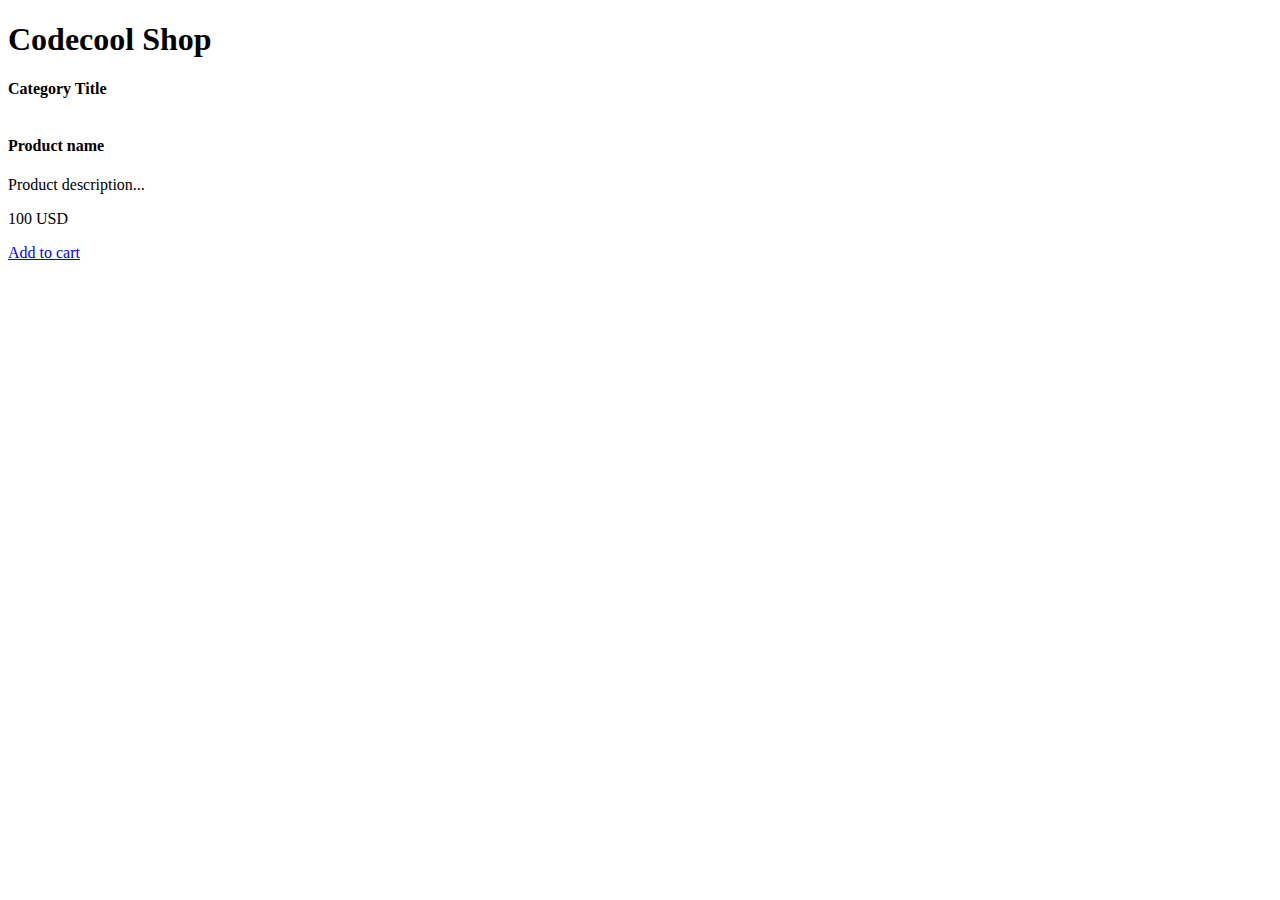
==== src/main/webapp/templates/product/index.html @ 76e2ab36 "starter project" ====
<!doctype html>
<html lang="en" xmlns="http://www.w3.org/1999/xhtml" xmlns:th="http://www.thymeleaf.org">
<head>
    <meta charset="utf-8" />
    <meta name="author" content="Codecool" />
    <meta name="viewport" content="width=device-width, initial-scale=1, shrink-to-fit=no" />

    <title>Codecool Shop</title>

    <!-- Bootstrap components -->
    <!-- Latest compiled and minified Jquery -->
    <script src="https://code.jquery.com/jquery-3.3.1.min.js"
            integrity="sha256-FgpCb/KJQlLNfOu91ta32o/NMZxltwRo8QtmkMRdAu8=" crossorigin="anonymous"></script>

    <!--Latest compiled and minified Popper -->
    <script src="https://cdnjs.cloudflare.com/ajax/libs/popper.js/1.14.3/umd/popper.min.js"
            integrity="sha384-ZMP7rVo3mIykV+2+9J3UJ46jBk0WLaUAdn689aCwoqbBJiSnjAK/l8WvCWPIPm49" crossorigin="anonymous"></script>

    <!-- Latest compiled and minified JavaScript -->
    <script src="https://stackpath.bootstrapcdn.com/bootstrap/4.2.1/js/bootstrap.min.js"
    integrity="sha384-B0UglyR+jN6CkvvICOB2joaf5I4l3gm9GU6Hc1og6Ls7i6U/mkkaduKaBhlAXv9k" crossorigin="anonymous"></script>

    <!-- Latest compiled and minified CSS -->
    <link href="https://stackpath.bootstrapcdn.com/bootstrap/4.2.1/css/bootstrap.min.css" rel="stylesheet"
          integrity="sha384-GJzZqFGwb1QTTN6wy59ffF1BuGJpLSa9DkKMp0DgiMDm4iYMj70gZWKYbI706tWS" crossorigin="anonymous">
    <!-- End of Bootstrap components -->

    <link rel="stylesheet" type="text/css" href="/static/css/custom.css" />
</head>

<body>

<div class="jumbotron text-center">
    <h1>Codecool Shop</h1>
</div>

<div class="container">
    <div class="card">
        <strong th:text="${category.name}">Category Title</strong>
    </div>

    <div id="products" class="row">
        <div class="col col-sm-12 col-md-6 col-lg-4" th:each="prod,iterStat : ${products}">
            <div class="card">
                <img class="" src="http://placehold.it/400x250/000/fff" th:attr="src='/static/img/product_' + ${prod.id} + '.jpg'" alt="" />
                <div class="card-header">
                    <h4 class="card-title" th:text="${prod.name}">Product name</h4>
                    <p class="card-text" th:text="${prod.description}">Product description... </p>
                </div>
                <div class="card-body">
                    <div class="card-text">
                        <p class="lead" th:text="${prod.getPrice()}">100 USD</p>
                    </div>
                    <div class="card-text">
                        <a class="btn btn-success" href="#">Add to cart</a>
                    </div>
                </div>
            </div>
        </div>
    </div>

</div>

<div th:replace="footer.html :: copy"></div>

</body>
</html>
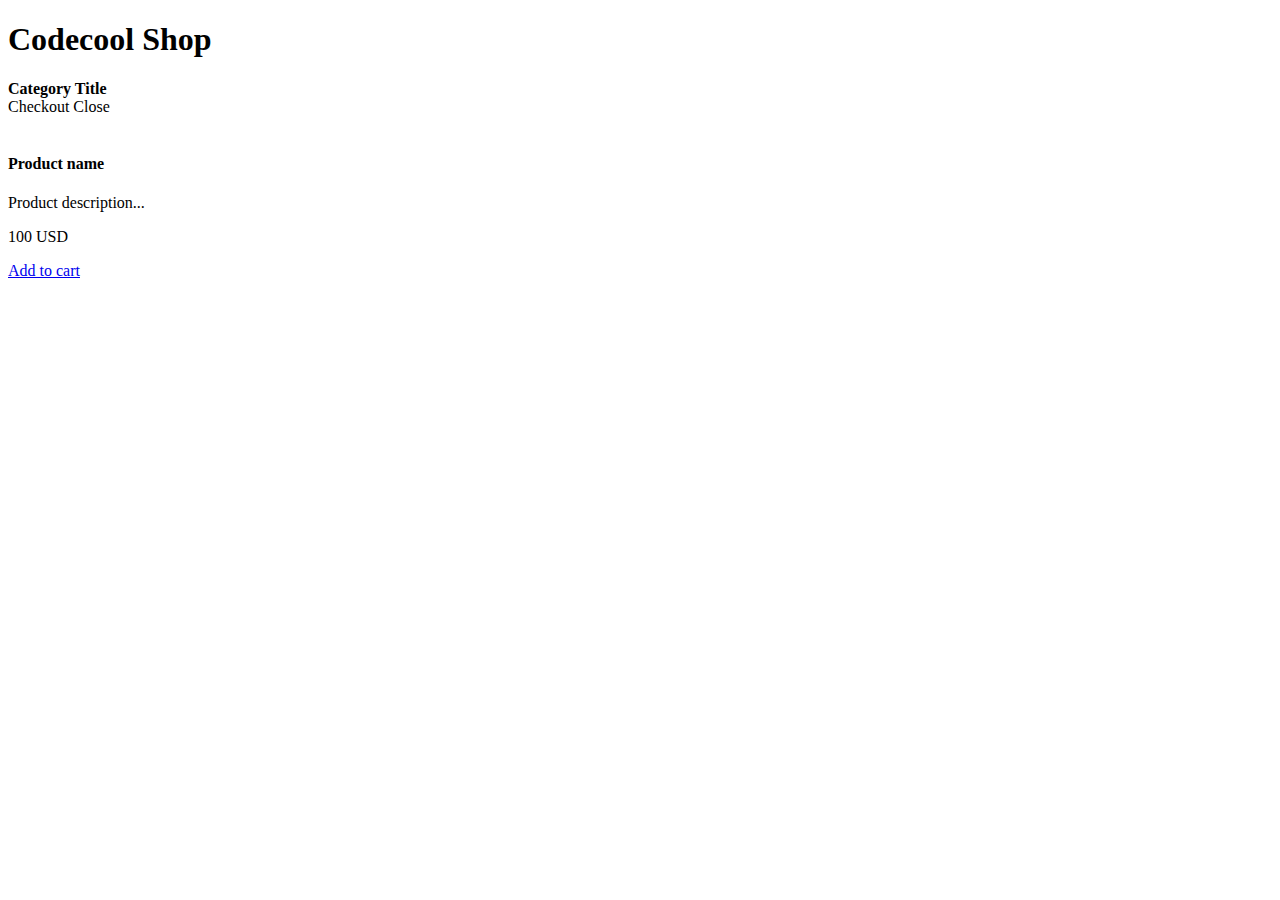
==== commit 9446e217: "Edit: sidebar with close and checkout buttons added" ====
--- a/src/main/webapp/templates/product/index.html
+++ b/src/main/webapp/templates/product/index.html
@@ -20,6 +20,8 @@
     <script src="https://stackpath.bootstrapcdn.com/bootstrap/4.2.1/js/bootstrap.min.js"
     integrity="sha384-B0UglyR+jN6CkvvICOB2joaf5I4l3gm9GU6Hc1og6Ls7i6U/mkkaduKaBhlAXv9k" crossorigin="anonymous"></script>
 
+    <script src="/static/js/main.js" type="text/javascript" defer></script>
+
     <!-- Latest compiled and minified CSS -->
     <link href="https://stackpath.bootstrapcdn.com/bootstrap/4.2.1/css/bootstrap.min.css" rel="stylesheet"
           integrity="sha384-GJzZqFGwb1QTTN6wy59ffF1BuGJpLSa9DkKMp0DgiMDm4iYMj70gZWKYbI706tWS" crossorigin="anonymous">
@@ -39,6 +41,13 @@
         <strong th:text="${category.name}">Category Title</strong>
     </div>
 
+    <div class="sidenav">
+        <div class="sidebar-bottom">
+            <a class="btn btn-success">Checkout</a>
+            <a class="btn btn-success">Close</a>
+        </div>
+    </div>
+
     <div id="products" class="row">
         <div class="col col-sm-12 col-md-6 col-lg-4" th:each="prod,iterStat : ${products}">
             <div class="card">
@@ -52,7 +61,7 @@
                         <p class="lead" th:text="${prod.getPrice()}">100 USD</p>
                     </div>
                     <div class="card-text">
-                        <a class="btn btn-success" href="#">Add to cart</a>
+                        <a class="btn btn-success" th:attr="name=${prod.name}" href="#">Add to cart</a>
                     </div>
                 </div>
             </div>
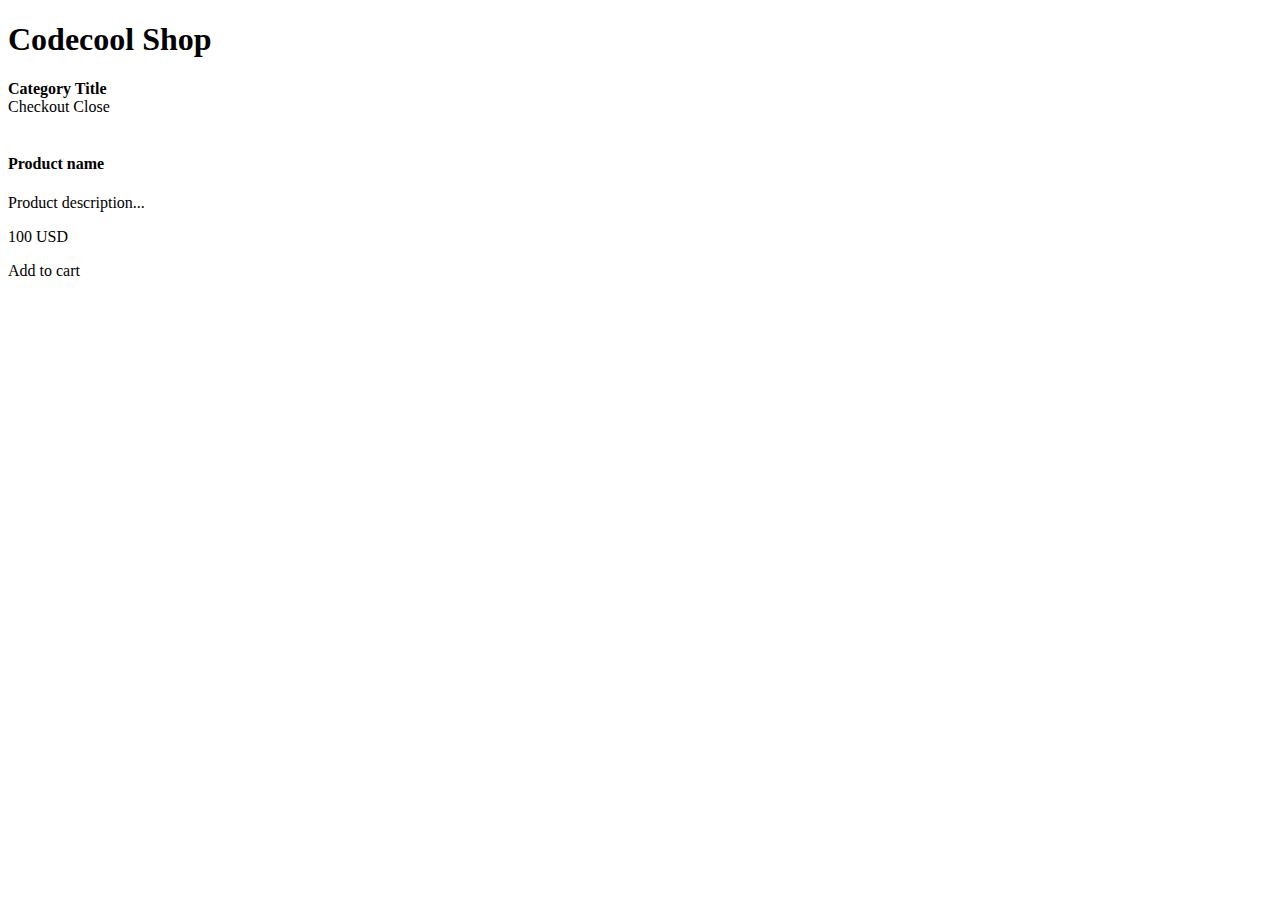
==== commit 2ce2b1ee: "Edit: added product ID as ID in add-to-cart tag" ====
--- a/src/main/webapp/templates/product/index.html
+++ b/src/main/webapp/templates/product/index.html
@@ -61,7 +61,7 @@
                         <p class="lead" th:text="${prod.getPrice()}">100 USD</p>
                     </div>
                     <div class="card-text">
-                        <a class="btn btn-success" th:attr="name=${prod.name}" href="#">Add to cart</a>
+                        <a class="btn btn-success" th:attr="name=${prod.name}" th:id="${prod.getId()}">Add to cart</a>
                     </div>
                 </div>
             </div>
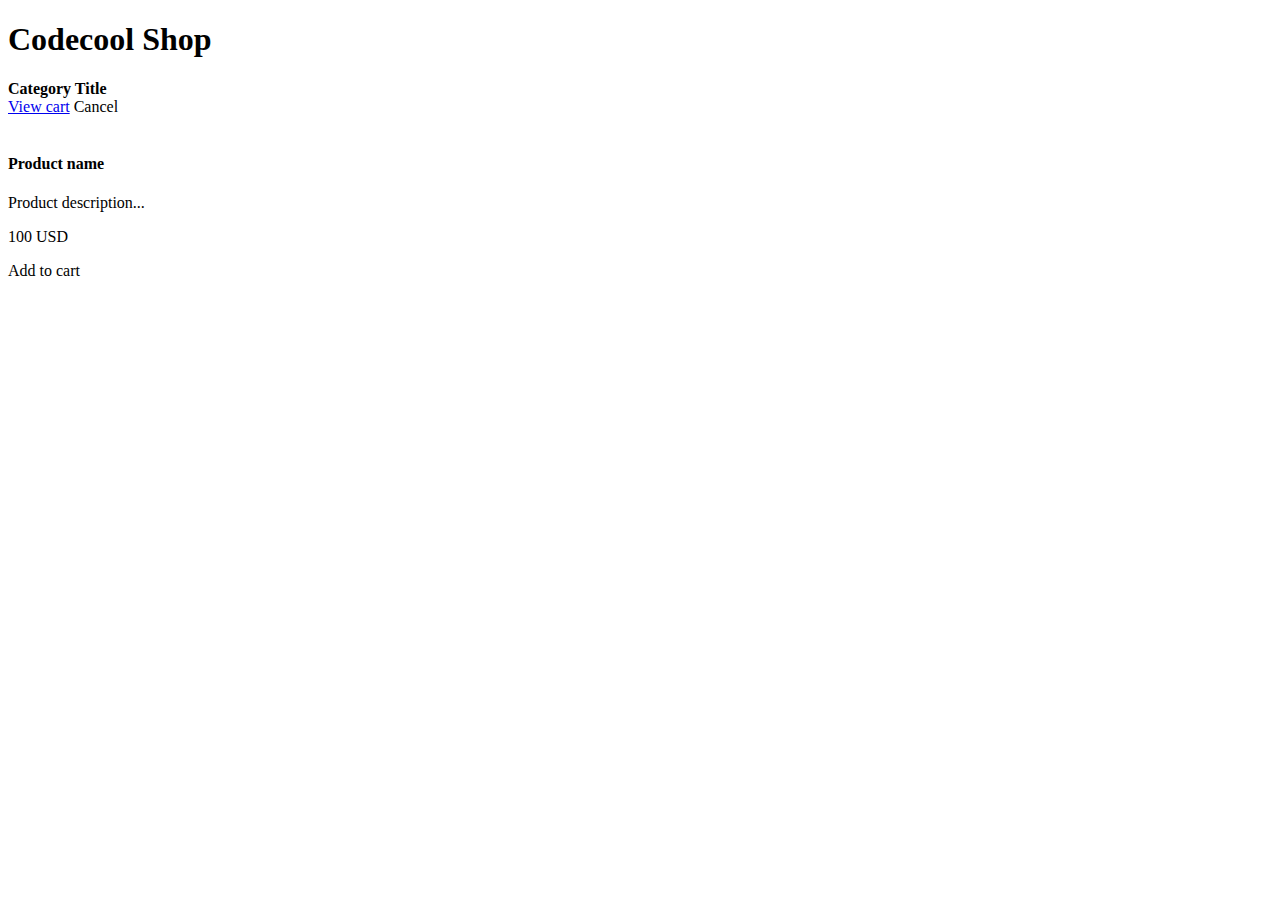
==== commit adce0f48: "Edit: view cart updated to link to /cart page" ====
--- a/src/main/webapp/templates/product/index.html
+++ b/src/main/webapp/templates/product/index.html
@@ -43,8 +43,8 @@
 
     <div class="sidenav">
         <div class="sidebar-bottom">
-            <a class="btn btn-success">Checkout</a>
-            <a class="btn btn-success">Close</a>
+            <a class="view-cart" href="/cart">View cart</a>
+            <a class="cancel-cart">Cancel</a>
         </div>
     </div>
 
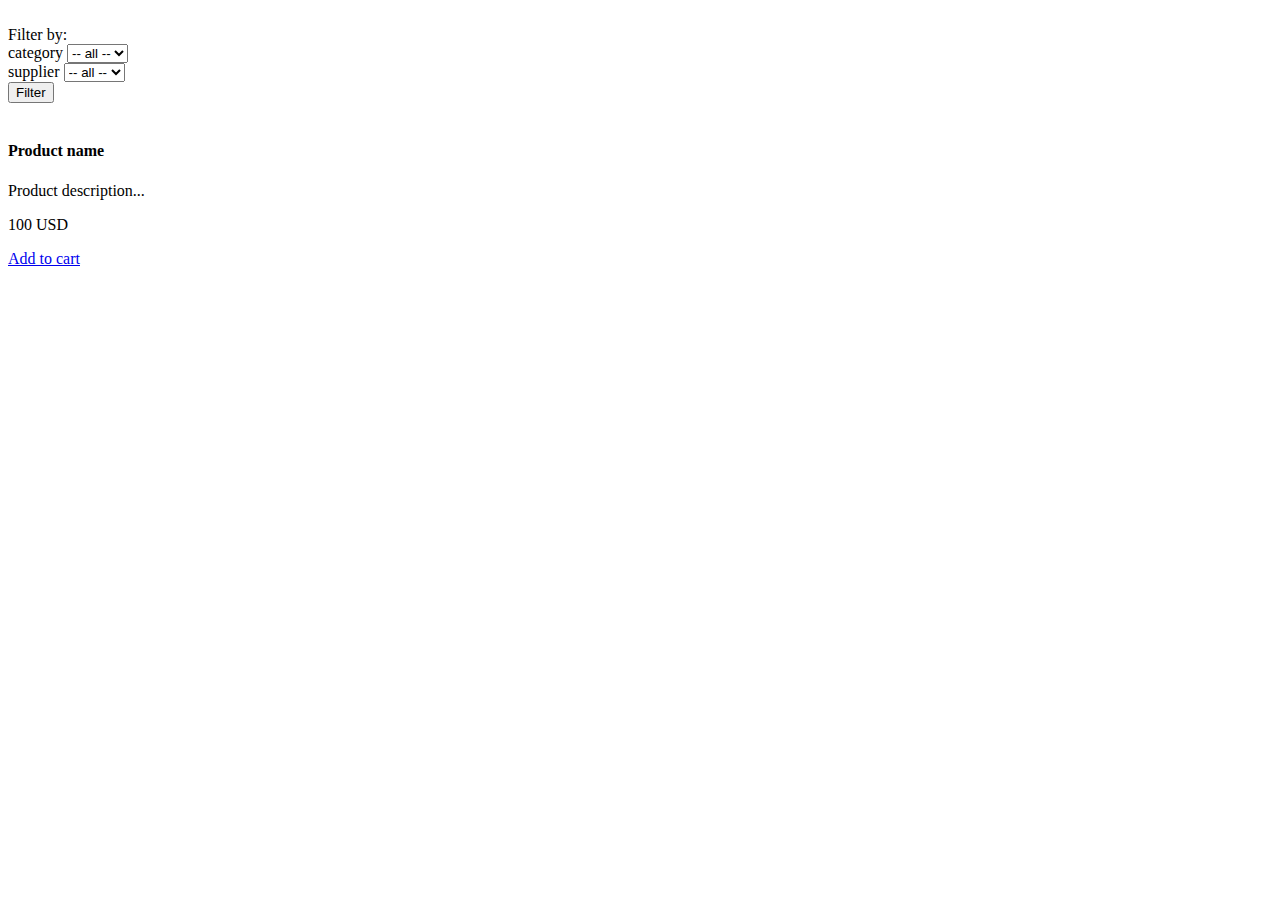
==== commit 5473eb14: "index page styling" ====
--- a/src/main/webapp/templates/product/index.html
+++ b/src/main/webapp/templates/product/index.html
@@ -20,8 +20,6 @@
     <script src="https://stackpath.bootstrapcdn.com/bootstrap/4.2.1/js/bootstrap.min.js"
     integrity="sha384-B0UglyR+jN6CkvvICOB2joaf5I4l3gm9GU6Hc1og6Ls7i6U/mkkaduKaBhlAXv9k" crossorigin="anonymous"></script>
 
-    <script src="/static/js/main.js" type="text/javascript" defer></script>
-
     <!-- Latest compiled and minified CSS -->
     <link href="https://stackpath.bootstrapcdn.com/bootstrap/4.2.1/css/bootstrap.min.css" rel="stylesheet"
           integrity="sha384-GJzZqFGwb1QTTN6wy59ffF1BuGJpLSa9DkKMp0DgiMDm4iYMj70gZWKYbI706tWS" crossorigin="anonymous">
@@ -32,21 +30,42 @@
 
 <body>
 
-<div class="jumbotron text-center">
-    <h1>Codecool Shop</h1>
+<div class="logo">
+    <img src='/static/img/logo1.png' alt/>
+</div>
+
+<div class="container selectHeader">
+    <div>
+        Filter by:
+    </div>
+
+    <div class="wrapper">
+        <form action="/" method="get" id="submit-category">
+            <div class="form-group">
+                <label for="sort-category">category</label>
+                    <select class="form-control" name="category" id="sort-category">
+                        <option value="" selected="selected">-- all --</option>
+                        <option th:each="cat,iterStat: ${categories}" th:value="${cat.id}" th:text="${cat.name}"></option>
+                    </select>
+            </div>
+
+            <div class="form-group">
+                <label for="sort-suppliers">supplier</label>
+                    <select class="form-control" name="supplier" id="sort-suppliers">
+                        <option value="" selected="selected">-- all --</option>
+                        <option th:each="sup,iterStat : ${suppliers}" th:value="${sup.id}" th:text="${sup.name}"></option>
+                    </select>
+            </div>
+
+            <button type="submit">Filter</button>
+        </form>
+    </div>
 </div>
 
 <div class="container">
-    <div class="card">
-        <strong th:text="${category.name}">Category Title</strong>
-    </div>
-
-    <div class="sidenav">
-        <div class="sidebar-bottom">
-            <a class="view-cart" href="/cart">View cart</a>
-            <a class="cancel-cart">Cancel</a>
-        </div>
-    </div>
+<!--    <div class="card">-->
+<!--        <strong th:text="${category.name}">Category Title</strong>-->
+<!--    </div>-->
 
     <div id="products" class="row">
         <div class="col col-sm-12 col-md-6 col-lg-4" th:each="prod,iterStat : ${products}">
@@ -61,7 +80,7 @@
                         <p class="lead" th:text="${prod.getPrice()}">100 USD</p>
                     </div>
                     <div class="card-text">
-                        <a class="btn btn-success" th:attr="name=${prod.name}" th:id="${prod.getId()}">Add to cart</a>
+                        <a class="btn btn-success" href="#">Add to cart</a>
                     </div>
                 </div>
             </div>
@@ -71,6 +90,6 @@
 </div>
 
 <div th:replace="footer.html :: copy"></div>
-
+</div>
 </body>
 </html>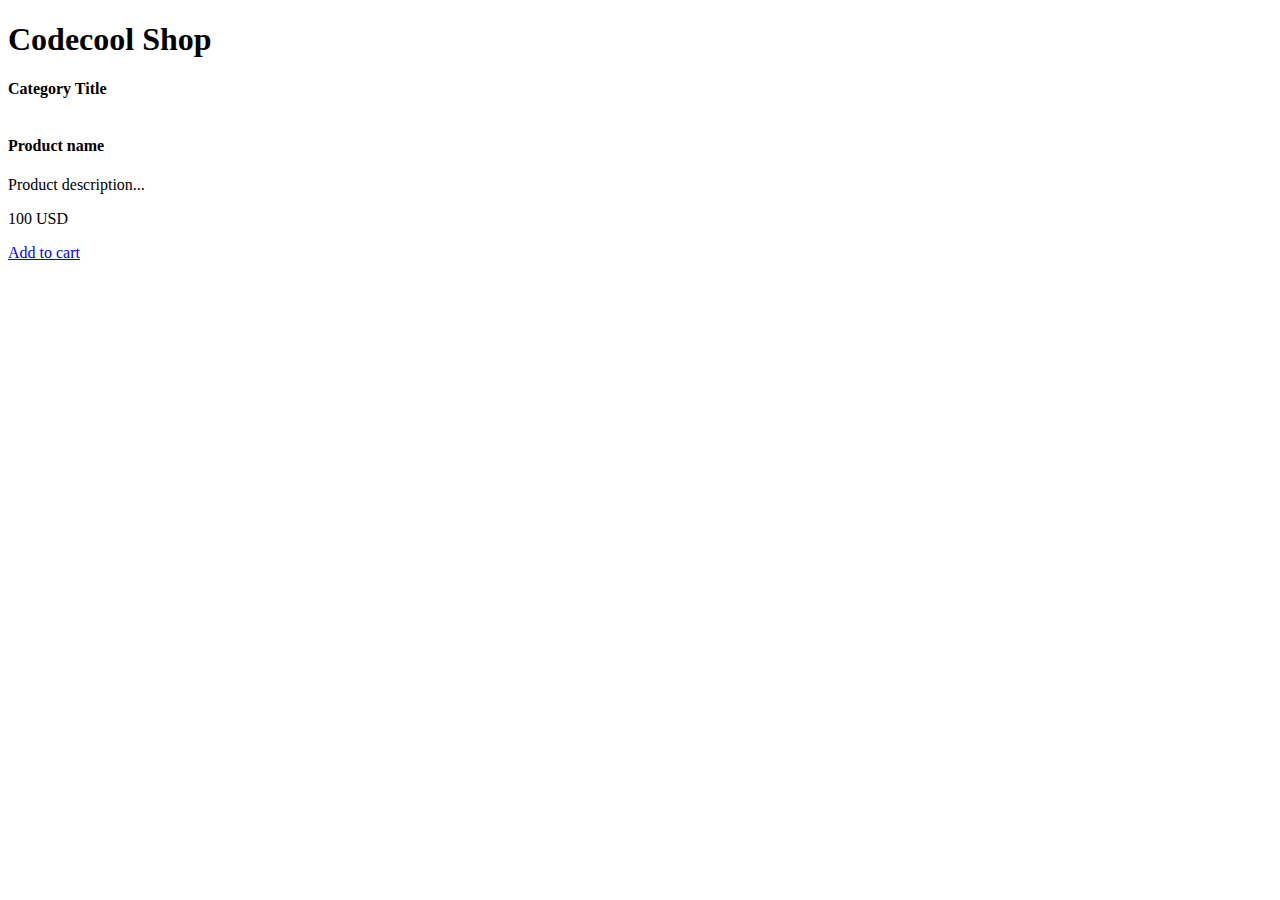
==== commit 06704f35: "starter project" ====
--- a/src/main/webapp/templates/product/index.html
+++ b/src/main/webapp/templates/product/index.html
@@ -30,42 +30,14 @@
 
 <body>
 
-<div class="logo">
-    <img src='/static/img/logo1.png' alt/>
-</div>
-
-<div class="container selectHeader">
-    <div>
-        Filter by:
-    </div>
-
-    <div class="wrapper">
-        <form action="/" method="get" id="submit-category">
-            <div class="form-group">
-                <label for="sort-category">category</label>
-                    <select class="form-control" name="category" id="sort-category">
-                        <option value="" selected="selected">-- all --</option>
-                        <option th:each="cat,iterStat: ${categories}" th:value="${cat.id}" th:text="${cat.name}"></option>
-                    </select>
-            </div>
-
-            <div class="form-group">
-                <label for="sort-suppliers">supplier</label>
-                    <select class="form-control" name="supplier" id="sort-suppliers">
-                        <option value="" selected="selected">-- all --</option>
-                        <option th:each="sup,iterStat : ${suppliers}" th:value="${sup.id}" th:text="${sup.name}"></option>
-                    </select>
-            </div>
-
-            <button type="submit">Filter</button>
-        </form>
-    </div>
+<div class="jumbotron text-center">
+    <h1>Codecool Shop</h1>
 </div>
 
 <div class="container">
-<!--    <div class="card">-->
-<!--        <strong th:text="${category.name}">Category Title</strong>-->
-<!--    </div>-->
+    <div class="card">
+        <strong th:text="${category.name}">Category Title</strong>
+    </div>
 
     <div id="products" class="row">
         <div class="col col-sm-12 col-md-6 col-lg-4" th:each="prod,iterStat : ${products}">
@@ -90,6 +62,6 @@
 </div>
 
 <div th:replace="footer.html :: copy"></div>
-</div>
+
 </body>
 </html>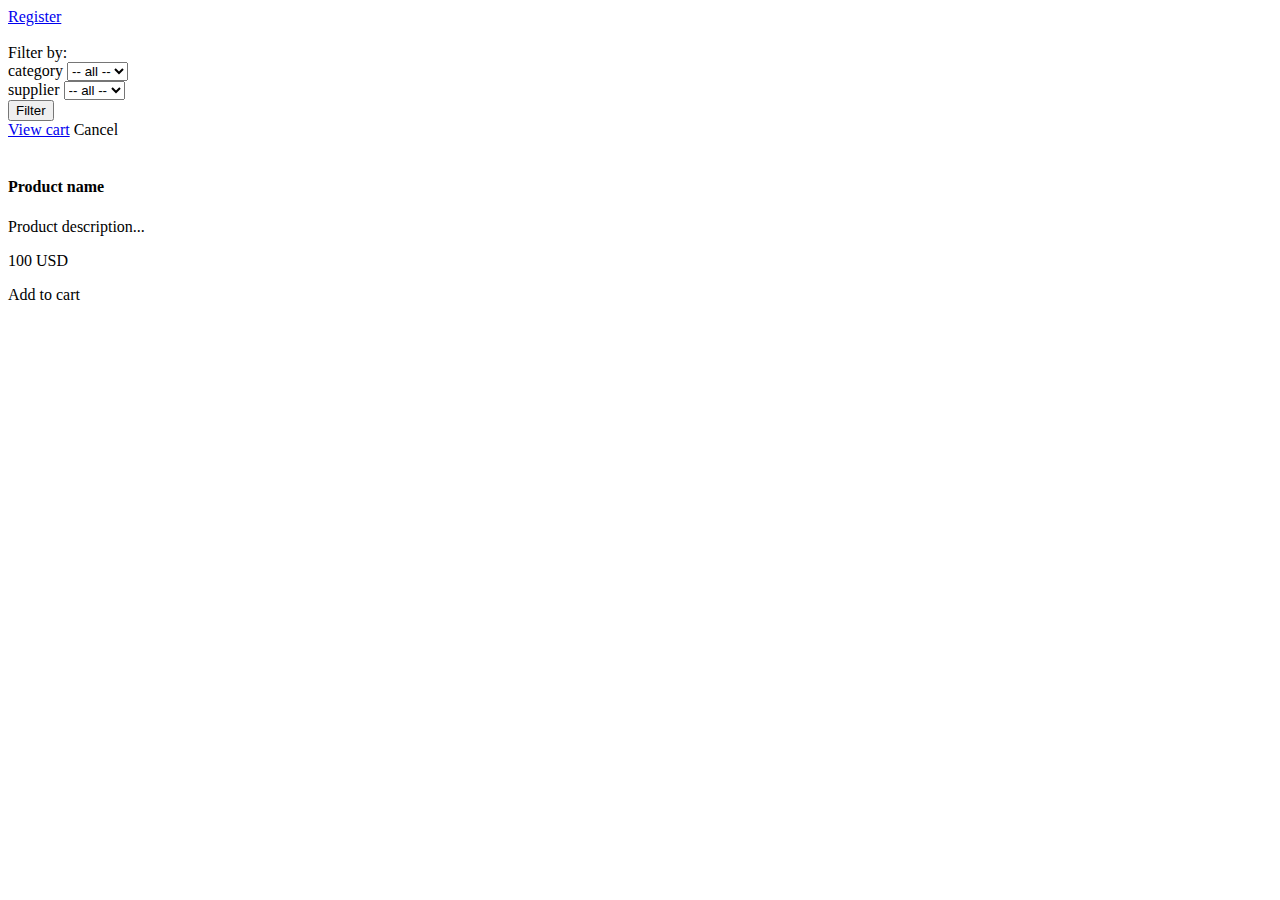
==== commit 543542e1: "Merge pull request #2 from CodecoolGlobal/db-handling" ====
--- a/src/main/webapp/templates/product/index.html
+++ b/src/main/webapp/templates/product/index.html
@@ -20,6 +20,8 @@
     <script src="https://stackpath.bootstrapcdn.com/bootstrap/4.2.1/js/bootstrap.min.js"
     integrity="sha384-B0UglyR+jN6CkvvICOB2joaf5I4l3gm9GU6Hc1og6Ls7i6U/mkkaduKaBhlAXv9k" crossorigin="anonymous"></script>
 
+    <script src="/static/js/main.js" type="text/javascript" defer></script>
+
     <!-- Latest compiled and minified CSS -->
     <link href="https://stackpath.bootstrapcdn.com/bootstrap/4.2.1/css/bootstrap.min.css" rel="stylesheet"
           integrity="sha384-GJzZqFGwb1QTTN6wy59ffF1BuGJpLSa9DkKMp0DgiMDm4iYMj70gZWKYbI706tWS" crossorigin="anonymous">
@@ -30,13 +32,50 @@
 
 <body>
 
-<div class="jumbotron text-center">
-    <h1>Codecool Shop</h1>
+<div class="header"><a href="/registration">Register</a></div>
+
+<div class="logo">
+    <img src='/static/img/logo1.png' alt/>
+</div>
+
+<div class="container selectHeader">
+    <div>
+        Filter by:
+    </div>
+
+    <div class="wrapper">
+        <form action="/" method="get" id="submit-category">
+            <div class="form-group">
+                <label for="sort-category">category</label>
+                    <select class="form-control" name="category" id="sort-category">
+                        <option value="" selected="selected">-- all --</option>
+                        <option th:each="cat,iterStat: ${categories}" th:value="${cat.id}" th:text="${cat.name}"></option>
+                    </select>
+            </div>
+
+            <div class="form-group">
+                <label for="sort-suppliers">supplier</label>
+                    <select class="form-control" name="supplier" id="sort-suppliers">
+                        <option value="" selected="selected">-- all --</option>
+                        <option th:each="sup,iterStat : ${suppliers}" th:value="${sup.id}" th:text="${sup.name}"></option>
+                    </select>
+            </div>
+
+            <button type="submit">Filter</button>
+        </form>
+    </div>
 </div>
 
 <div class="container">
-    <div class="card">
-        <strong th:text="${category.name}">Category Title</strong>
+<!--    <div class="card">-->
+<!--        <strong th:text="${category.name}">Category Title</strong>-->
+<!--    </div>-->
+
+    <div class="sidenav">
+        <div class="sidebar-bottom">
+            <a class="view-cart" href="/cart">View cart</a>
+            <a class="cancel-cart">Cancel</a>
+        </div>
     </div>
 
     <div id="products" class="row">
@@ -52,7 +91,7 @@
                         <p class="lead" th:text="${prod.getPrice()}">100 USD</p>
                     </div>
                     <div class="card-text">
-                        <a class="btn btn-success" href="#">Add to cart</a>
+                        <a class="btn btn-success" th:attr="name=${prod.name}" th:id="${prod.getId()}">Add to cart</a>
                     </div>
                 </div>
             </div>
@@ -62,6 +101,7 @@
 </div>
 
 <div th:replace="footer.html :: copy"></div>
+</div>
 
 </body>
 </html>